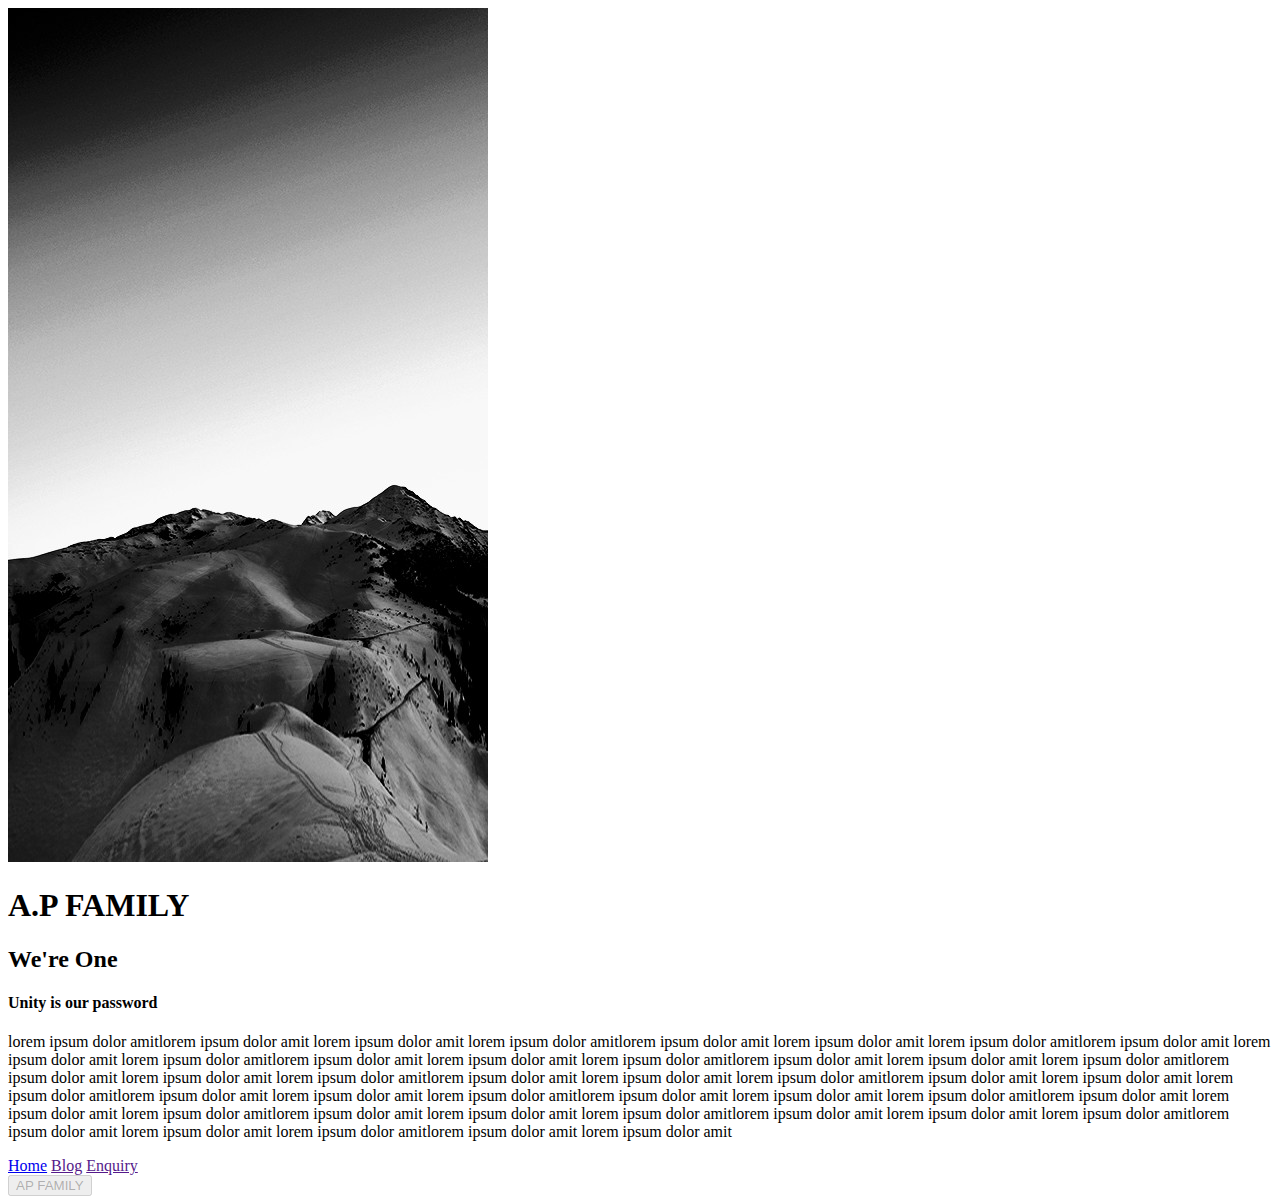
==== about.html @ fdfdca14 "Add files via upload" ====
<!DOCTYPE html>
<html lang="en">
<head>
  <meta charset="UTF-8">
  <meta name="viewport" content="width=device-width, initial-scale=1.0">
  <link rel="stylesheet" href="css/index.css">
  <link rel="stylesheet" href="fontawesome/css/all.css">
  <link rel="stylesheet" href="bootstrap-5/css/bootstrap.css">
  
  <script src="js/index.js"></script>
  <title>About A.P Family</title>

</head>
<body>
  <div class="container-fluid text-justify text-dark pt-2 pl-2 pr-2" id="head">
  
    <img src="wallpaper~2.png" class="img-responsive" id="img"/>
  
  <div class="text-justify text-dark pt-2 pl-2 pr-2" id="headtxt">
    <h1>A.P FAMILY</h1>
    <h2>We're One</h2>
    <h4 class="text-warning">Unity is our password</h4>
    </div>
    
    
<div class="text-center text-dark pt-2 pl-2 pr-2" id="headtxt3">
   <p>
     lorem ipsum dolor amitlorem ipsum dolor amit lorem ipsum dolor amit
     lorem ipsum dolor amitlorem ipsum dolor amit lorem ipsum dolor amit
     lorem ipsum dolor amitlorem ipsum dolor amit lorem ipsum dolor amit
     lorem ipsum dolor amitlorem ipsum dolor amit lorem ipsum dolor amit
     lorem ipsum dolor amitlorem ipsum dolor amit lorem ipsum dolor amit
   
     lorem ipsum dolor amitlorem ipsum dolor amit lorem ipsum dolor amit
     lorem ipsum dolor amitlorem ipsum dolor amit lorem ipsum dolor amit
     lorem ipsum dolor amitlorem ipsum dolor amit lorem ipsum dolor amit
     lorem ipsum dolor amitlorem ipsum dolor amit lorem ipsum dolor amit
     lorem ipsum dolor amitlorem ipsum dolor amit lorem ipsum dolor amit
   
     lorem ipsum dolor amitlorem ipsum dolor amit lorem ipsum dolor amit
     lorem ipsum dolor amitlorem ipsum dolor amit lorem ipsum dolor amit
     lorem ipsum dolor amitlorem ipsum dolor amit lorem ipsum dolor amit
     lorem ipsum dolor amitlorem ipsum dolor amit lorem ipsum dolor amit
     lorem ipsum dolor amitlorem ipsum dolor amit lorem ipsum dolor amit
   
   </p>
    </div>
  
  
  
  <header class="container-fluid text-dark pt-4 pb-2 pr-5">
   
    
    <nav class="container text-warning" id="nav1">
      <a href="index.html" class="pr-2 text-warning">Home</a>
      <a href="" class="pr-2 text-warning">Blog</a>
      <a href="" class="text-warning">Enquiry</a>
      
    </nav>
  <!--  <i class="fas fa-bars" onclick="pop();"></i>
    
    <div class="container-fluid text-center text-dark bg-primary" id="menu">
      <a href="">HOME</a>
      <a href="">HOME</a>
      <a href="">HOME</a>
    </div>-->
 <button class="btn btn-success text-warning" disabled id="btn">AP FAMILY</button>
  </header>
  
  
  <script>
    let x = setTimeout(function(){
      document.querySelector("#headtxt").style.display="none"
    }, 700);
  </script>
</body>
</html>
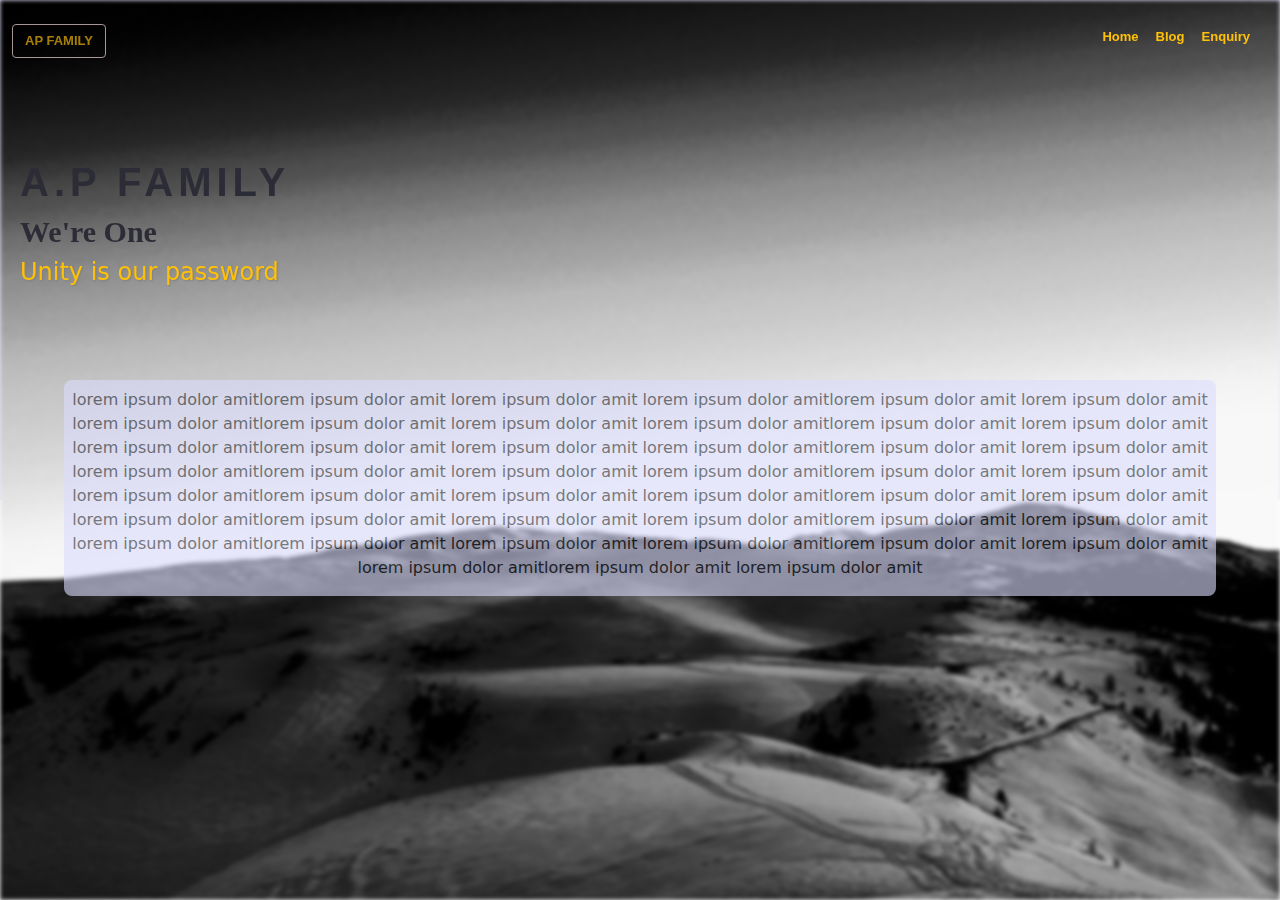
==== commit 203555c1: "Update about.html" ====
--- a/about.html
+++ b/about.html
@@ -3,11 +3,11 @@
 <head>
   <meta charset="UTF-8">
   <meta name="viewport" content="width=device-width, initial-scale=1.0">
-  <link rel="stylesheet" href="css/index.css">
-  <link rel="stylesheet" href="fontawesome/css/all.css">
-  <link rel="stylesheet" href="bootstrap-5/css/bootstrap.css">
+  <link rel="stylesheet" href="index.css">
+  <link rel="stylesheet" href="all.css">
+  <link rel="stylesheet" href="bootstrap.css">
   
-  <script src="js/index.js"></script>
+  <script src="index.js"></script>
   <title>About A.P Family</title>
 
 </head>
@@ -74,4 +74,4 @@
     }, 700);
   </script>
 </body>
-</html>+</html>
--- a/index.css
+++ b/index.css
@@ -0,0 +1,234 @@
+#head{
+  height: 500px;
+  width: 100%;
+  background: rgb(230,230,255);
+}
+#head>img{
+  position: absolute;
+  top: 0px;
+  left: 0px;
+  right: 0px;
+  width: 100%;
+  height: 680px;
+  filter: blur(2px);
+}
+#head>#img{
+  position: fixed;
+  top: 0px;
+  left: 0px;
+  right: 0px;
+  width: 100%;
+  height: 100%;
+  filter: blur(2px);
+}
+#headtxt{
+  /*filter: blur(2px);*/
+  animation-name: float;
+  animation-duration: 2s;
+  position: absolute;
+  top: 150px;
+  left: 20px;
+}
+#headtxt2{
+  /*filter: blur(2px);*/
+  width: 250px;
+  word-wrap: break-word;
+  animation-name: float;
+  animation-duration: 3s;
+  position: absolute;
+  top: 380px;
+  right: 20px;
+  background: rgb(220,220,255);
+  opacity: 0.6;
+  box-sizing: border-box;
+  border-radius: 8px;
+  
+}
+#headtxt3{
+  /*filter: blur(2px);*/
+  width: 90%;
+  word-wrap: break-word;
+  animation-name: flat;
+  animation-delay: 2s;
+  animation-duration: 5s;
+  animation-iteration-count: infinite;
+  position: absolute;
+  top: 380px;
+  right: 10px;
+  left: 10px;
+  margin: auto;
+  background: rgb(220,220,255);
+  opacity: 0.6;
+  box-sizing: border-box;
+  border-radius: 8px;
+  
+}
+#headtxt>h1{
+  font-family: Arial;
+  font-weight: bold;
+  color: rgb(44,44,55);
+  font-size: 40px;
+  letter-spacing: 5px;
+}
+#headtxt>h2{
+font-family: cursive;
+  font-weight: bold;
+  color: rgb(44,44,55);
+  font-size: 30px;
+  font-stretch: 5px;
+}
+#headtxt>h4{
+  text-shadow: 1px 1px 2px grey;
+}
+header{
+  height: 100px;
+  width: 100%;
+  position: fixed;
+  top: 0px;
+  left: 0px;
+  right: 0px;
+ /* background: rgb(220,220,240);*/
+}
+#btn{
+  font-family: Arial;
+  color: royalblue;
+  font-size: 13px;
+  float: left;
+  position: relative;
+  font-weight: bold;
+  background: transparent;
+  border: 1px solid rgb(255, 230, 230);
+}
+#menu{
+  display: none;
+}
+header>i{
+  display: none;
+  font-size: 30px;
+  float: right;
+  
+}
+header>#nav1{
+  float: right;
+  width: fit-content;
+  color: white;
+}
+header>#nav1>a{
+  font-family: Arial;
+  color: rgb(230,230,255);
+  font-size: 13px;
+  text-decoration: none;
+  font-weight: bold;
+  padding: 5px;
+  border: 1px solid transparent;
+  border-right: 1px solid transparent;
+  background: transparent;
+  transition-duration: 1s;
+}
+header>#nav1>a:hover{
+  color: rgb(44,44,55);
+  background: rgb(230,230,255);
+}
+#mainA{
+  height: 350px;
+  width: 100%;
+  margin-top: 200px;
+  background: rgb(220,220,220);
+}
+video{
+  height: 250px;
+  width: inherit;
+}
+#mainA>a>button{
+  font-weight: bold;
+}
+#mainB{
+  height: 500px;
+  width: 100%;
+  display: flex;
+  flex-direction: column;
+  background: rgb(230,230,255);
+  
+}
+#mainB>div{
+  height: 200px;
+  width: 80%;
+  background: rgb(220, 220, 255);
+  box-shadow: 2px 2px 4px white;
+  border-radius: 5px;
+  margin: auto;
+  display: inline-block;
+}
+#mainB>div>h1{
+  font-size: 50px;
+  color: gold;
+  font-family: Times New Roman;
+}
+#gallery{
+  height: 250px;
+  width: 100%;
+  display: block;
+  overflow-x: auto;
+  overflow-y: none;
+  background: rgb(220,220,255);
+  white-space: nowrap;
+  border: 2px solid transparent;
+}
+#gallery>marquee>div{
+  height: 200px;
+  width: 150px;
+  display: inline-block;
+  margin-right: 5px;
+  border: 2px outline gold;
+  border-radius: 8px;
+  box-shadow: 2px 2px 4px gold;
+  opacity: 0.6;
+}
+#footer>div{
+  width: 50%;
+  font-weight: bold;
+}
+#footer>#info{
+  width: 100%;
+  font-size: 13px;
+}
+#footer>#info>p
+  font-family: Arial;
+}
+#footer>div>h3{
+  font-family: cursive;
+  font-weight: bold;
+}
+#footer>div>a>i{
+  text-decoration: none;
+  font-size: 20px;
+  margin: 5px;
+}
+@media screen only and(min-width:500px){
+  
+header>#nav1>a{
+  font-size: 15px;
+}
+} 
+@keyframes float{
+  0%{
+    transform: translateY(0px);
+  }
+  100%{
+    transform: translateY(-30px);
+  }
+}
+@keyframes flat{
+  0%{
+    transform: translateY(0px);
+  }
+  50%{
+    transform: translateY(-180%);
+  }
+  70%{
+  transform: translateY(0px);
+  }
+  100%{
+    transform: translateY(-180%);
+  }
+}